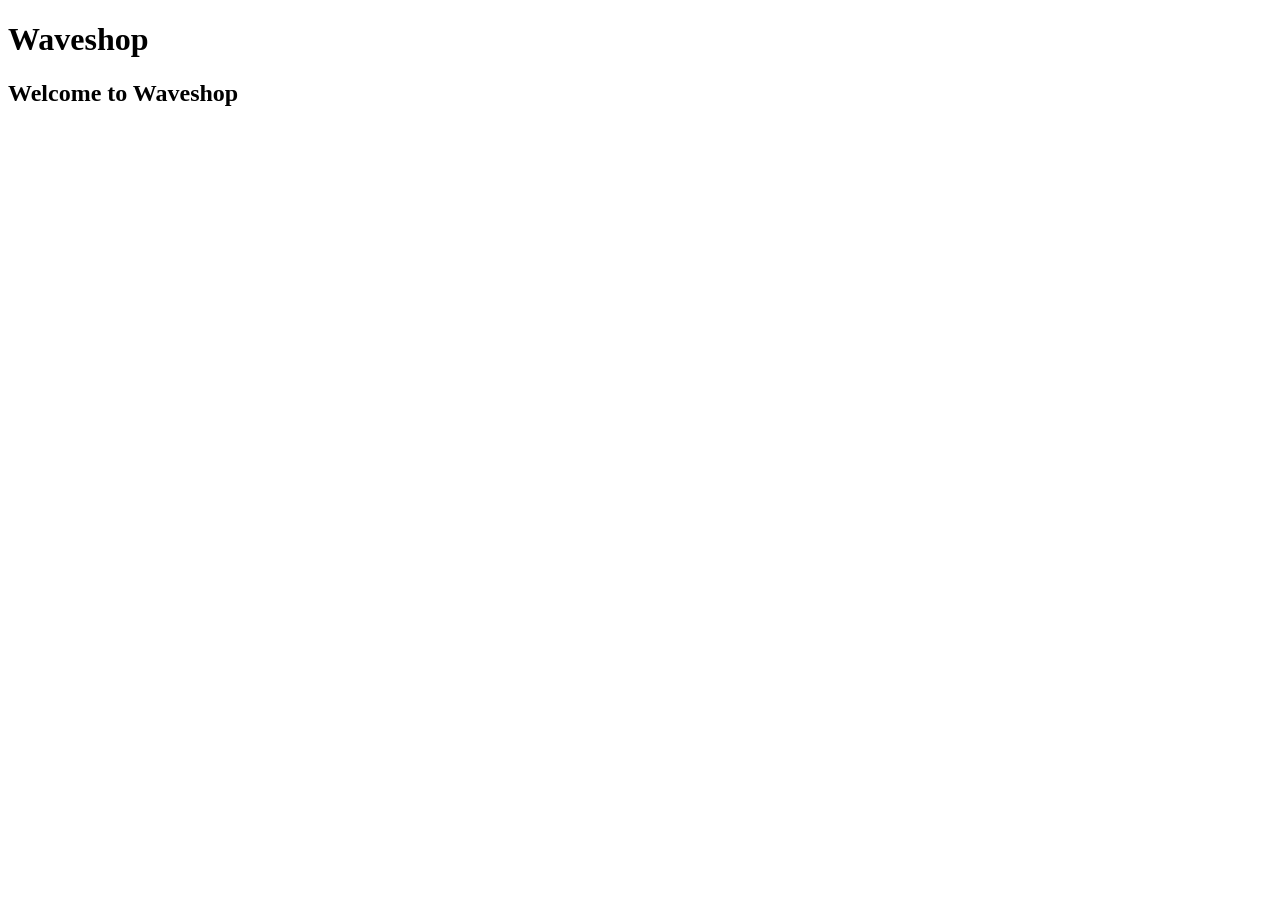
==== index.html @ b0d756d4 "Remove: Removed old Menu Bar bottom + CSS for it. Remove: Redundant footer page.  Add: Created a new" ====
<!doctype html>
<html lang="en">
  <head>
    <meta charset="UTF-8" />
    <base href="/Frontend-Projektarbete-G-niva/" />
    <meta name="viewport" content="width=device-width, initial-scale=1.0" />
    <link rel="stylesheet" href="styles/bootstrap.css" />
    <script defer src="scripts/script.js"></script>

    <!-- Header Menu Dropdown Menu Start -->
    <script defer src="scripts/create_header.js"></script>
    <link rel="stylesheet" href="styles/side_menu_style.css" />
    <!-- Header Menu Dropdown Menu End -->

    <title>Waveshop</title>
  </head>

  <body class="bg-info">
    <div class="card w-auto bg-info border-0">
      <div class="card-body">
        <h1 class="card-title text-center">Waveshop</h1>
        <h2 class="card-subtitle text-center">Welcome to Waveshop</h2>
        <br />

        <div class="container mt-4 card-border-none">
          <div id="products" class="row row-cols-1 row-cols-md-3 g-4"></div>
        </div>
      </div>
    </div>
  </body>
</html>
---- styles/side_menu_style.css ----
.side_menu {
    position: fixed;
    top: 0;
    right: -240px;
    width: 240px;
    height: 100vh;
    background: black;
    color: white;
    padding-top: 20px;
    transition: right 0.3s ease;
    border-top-left-radius: 30px;
    border-bottom-left-radius: 30px;
    z-index: 999; /*Gives priority, so it sits above everything else*/
}

.side_menu.open {
    right: 0;
}

.side_menu a {
    display: block;
    padding: 12px 20px;
    color: white;
    text-decoration: none;
}

.side_menu_button {
    margin-right: 10px;
    font-size: 28px;
    padding: 10px 15px;
    background: #1e37d99f;
    border-radius: 30px;
    border: none;
    cursor: pointer;
    color: #222;
}

.side_menu ul {
    list-style: none;
    font-size: larger;
    text-decoration: underline;
}

.close_btn {
  background: none;
  border: none;
  color: white;
  font-size: 26px;
  cursor: pointer;
  margin-left: 25px;
  margin-bottom: 20px;
}
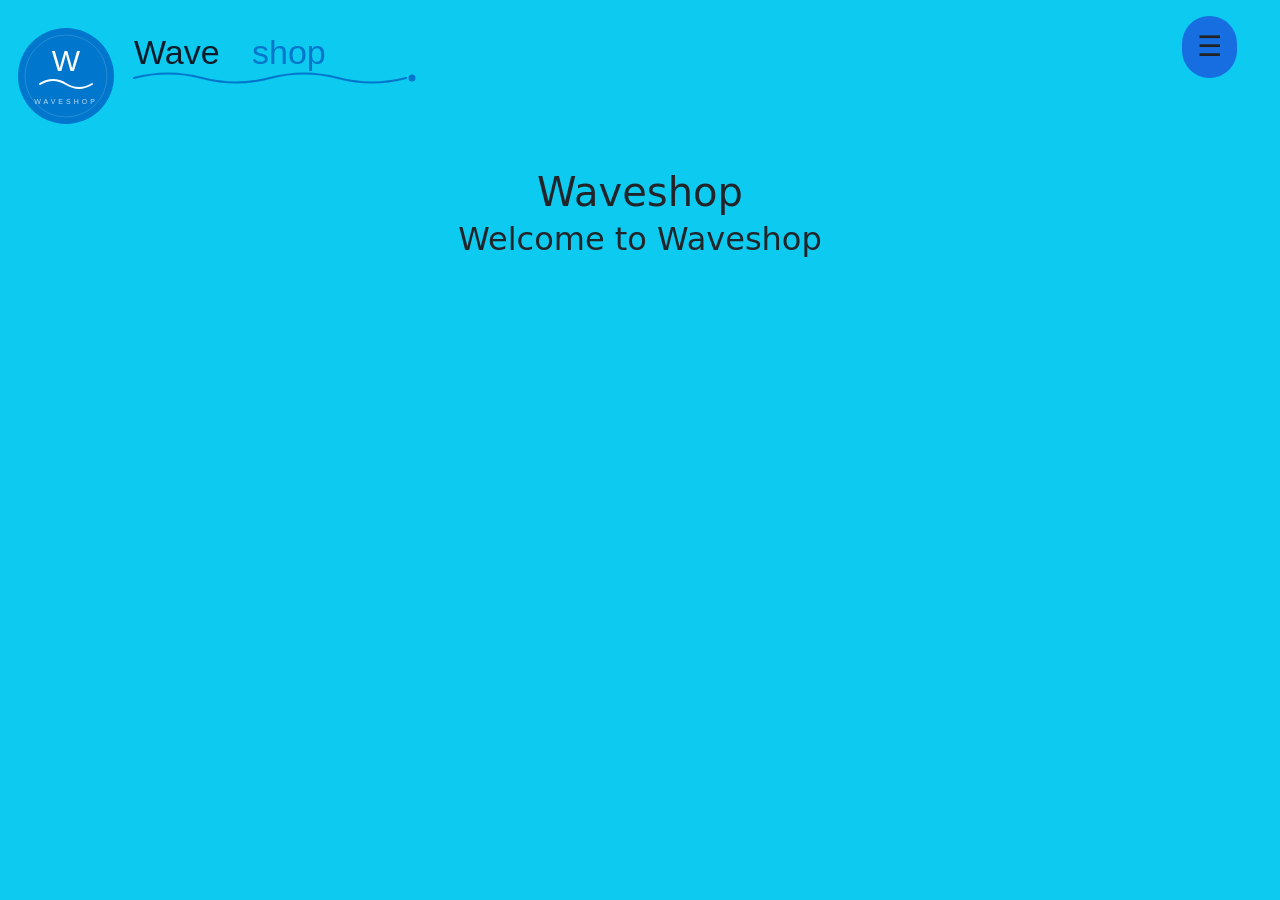
==== commit 62b52fc6: "Fix script path and remove unused elements from HTML files" ====
--- a/index.html
+++ b/index.html
@@ -2,10 +2,12 @@
 <html lang="en">
   <head>
     <meta charset="UTF-8" />
-    <base href="/Frontend-Projektarbete-G-niva/" />
+    <!--Base Start-->
+    <base href="" id="base-path" />
+    <script src="scripts/base_config.js"></script>
+    <!--Base End-->
     <meta name="viewport" content="width=device-width, initial-scale=1.0" />
     <link rel="stylesheet" href="styles/bootstrap.css" />
-    <script defer src="scripts/script.js"></script>
 
     <!-- Header Menu Dropdown Menu Start -->
     <script defer src="scripts/create_header.js"></script>
